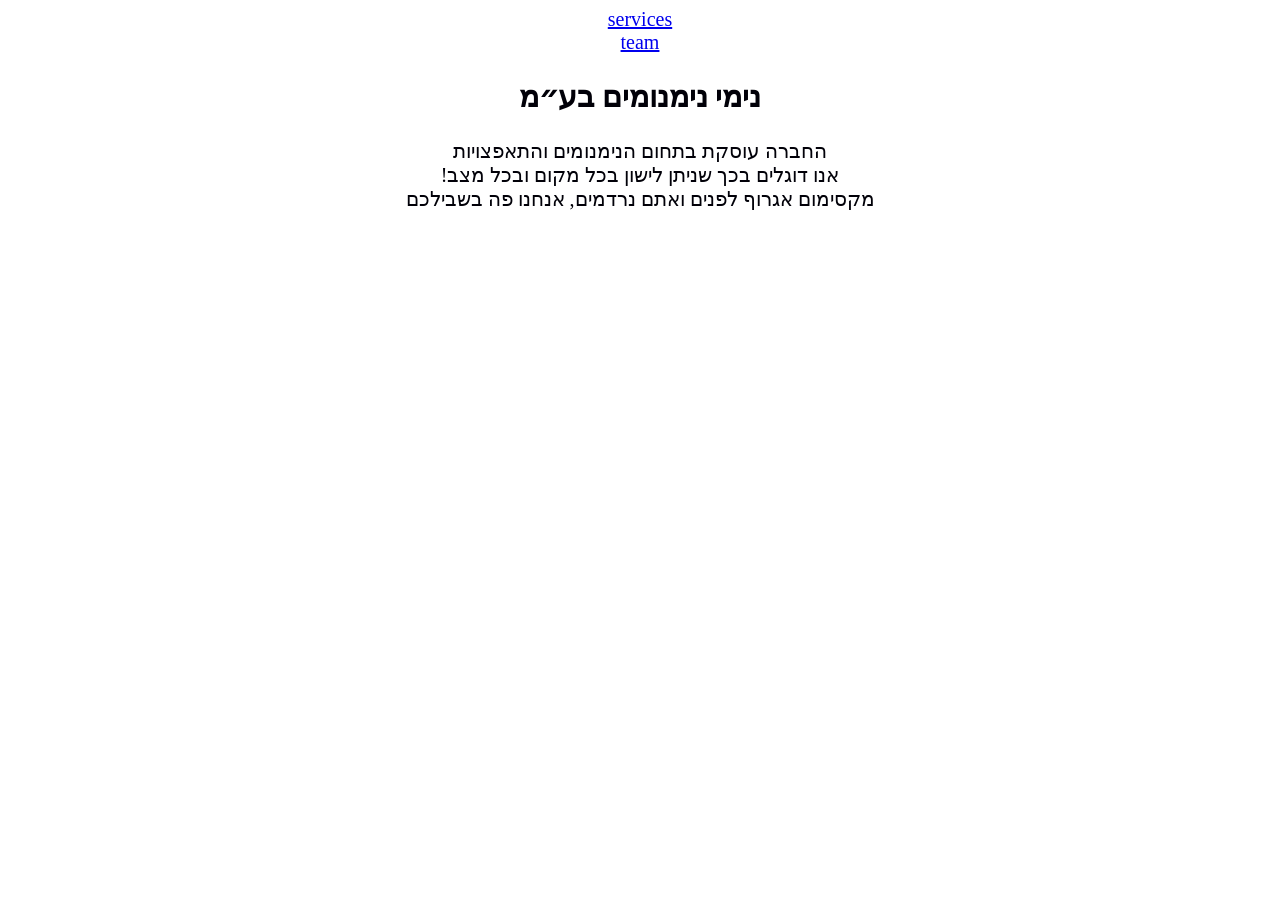
==== index.html @ 682f8024 "navu" ====
<!DOCTYPE html>
<html lang="en">
<head>
    <meta charset="UTF-8">
    <meta name="viewport" content="width=device-width, initial-scale=1.0">
    
    <title>ראשי</title>
    <link rel="stylesheet" href="style.css">
</head>

<body dir="rtl"> 

<header>
    <nav>
        <a class="zibi" href="services.html"> services</a> <br>
        <a class="zibi" href="team.html">team</a>
    </nav>
</header>

<article>
    <h1> נימי נימנומים בע״מ </h1>
    <p>
        החברה עוסקת בתחום הנימנומים והתאפצויות <br>
        אנו דוגלים בכך שניתן לישון בכל מקום ובכל מצב! <br>
        מקסימום אגרוף לפנים ואתם נרדמים, אנחנו פה בשבילכם 
    </p>
</article>
    
</body>
</html>
---- style.css ----
html {
    font-size: 20px;
    color: #010008 ; /*זה הכוונה לפלטת צבעים עיקבית?*/

}
body{
    text-align: center;
}
.list {
  box-sizing: border-box;
  background-color: cornsilk;
  width: 50%;
  padding: 0.5rem;  
  margin: 1rem;


  border: #898989;
} 
.list:hover
{
  box-shadow: inset 8px 2px 5px #898989 ;
}
.zibi:hover { 
    color: yellow;
    font-size: 2rem;
    background-color: blue;
    /* text-align: center; למה זה לא עובד? */
}
table,thead,tr,th,td {
    border: 2px solid black;
    border-collapse: collapse;
    background-color: aqua;
    
    color: grey;
    text-align: center;
    margin: auto;
    padding: auto;
}
tr,td,th{
    padding: 2rem;
    margin:1rem;
}
th{
    font-size: 30px;
    color: blue;
}
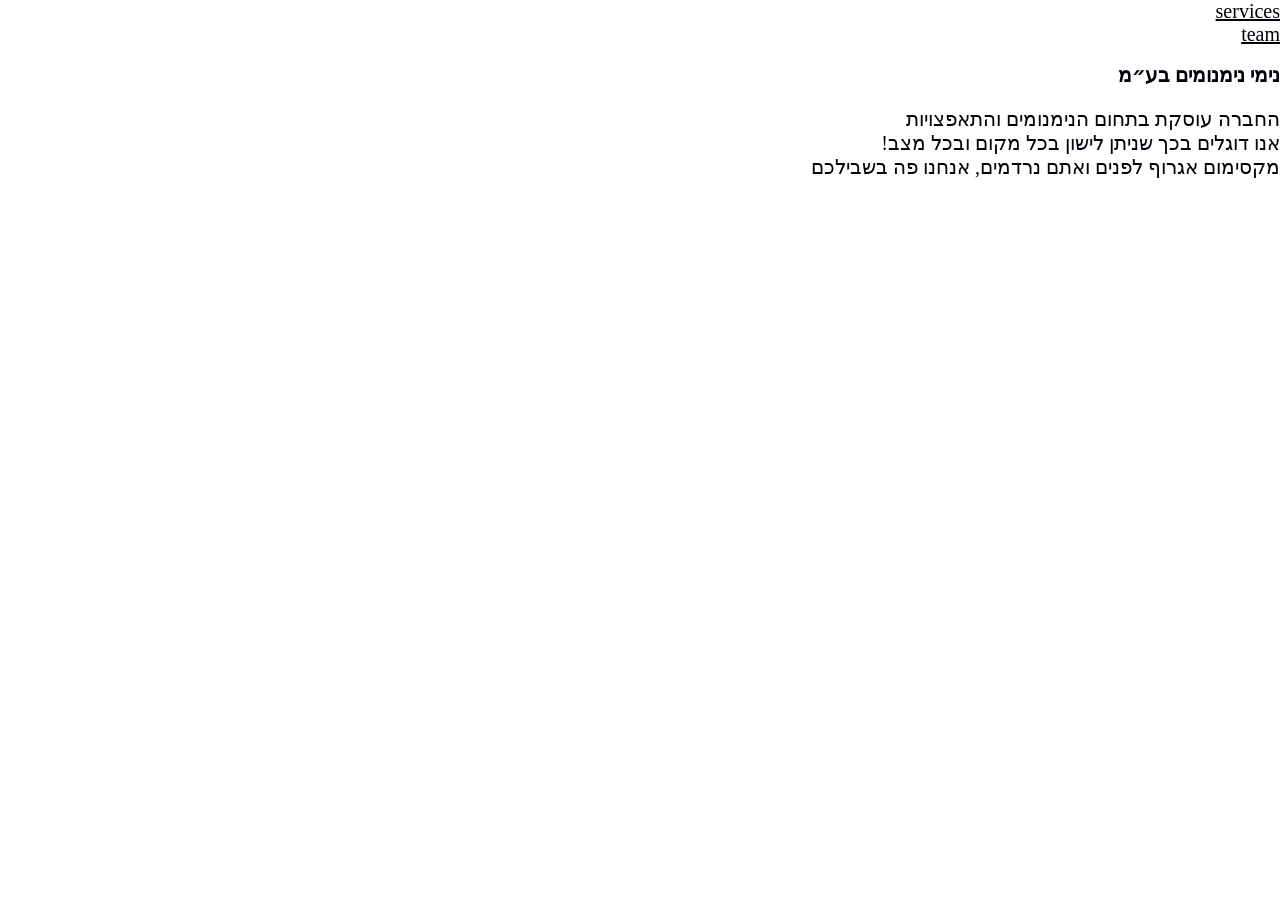
==== commit ecce3f06: "עובד, לא יפה" ====
--- a/index.html
+++ b/index.html
@@ -1,11 +1,11 @@
 <!DOCTYPE html>
-<html lang="en">
+<html lang="he">
 <head>
     <meta charset="UTF-8">
     <meta name="viewport" content="width=device-width, initial-scale=1.0">
     
     <title>ראשי</title>
-    <link rel="stylesheet" href="style.css">
+    <link rel="stylesheet" href="style/style.css">
 </head>
 
 <body dir="rtl"> 
--- a/style/style.css
+++ b/style/style.css
@@ -0,0 +1,2 @@
+@import url("grid.css");
+@import url("reset.css");
